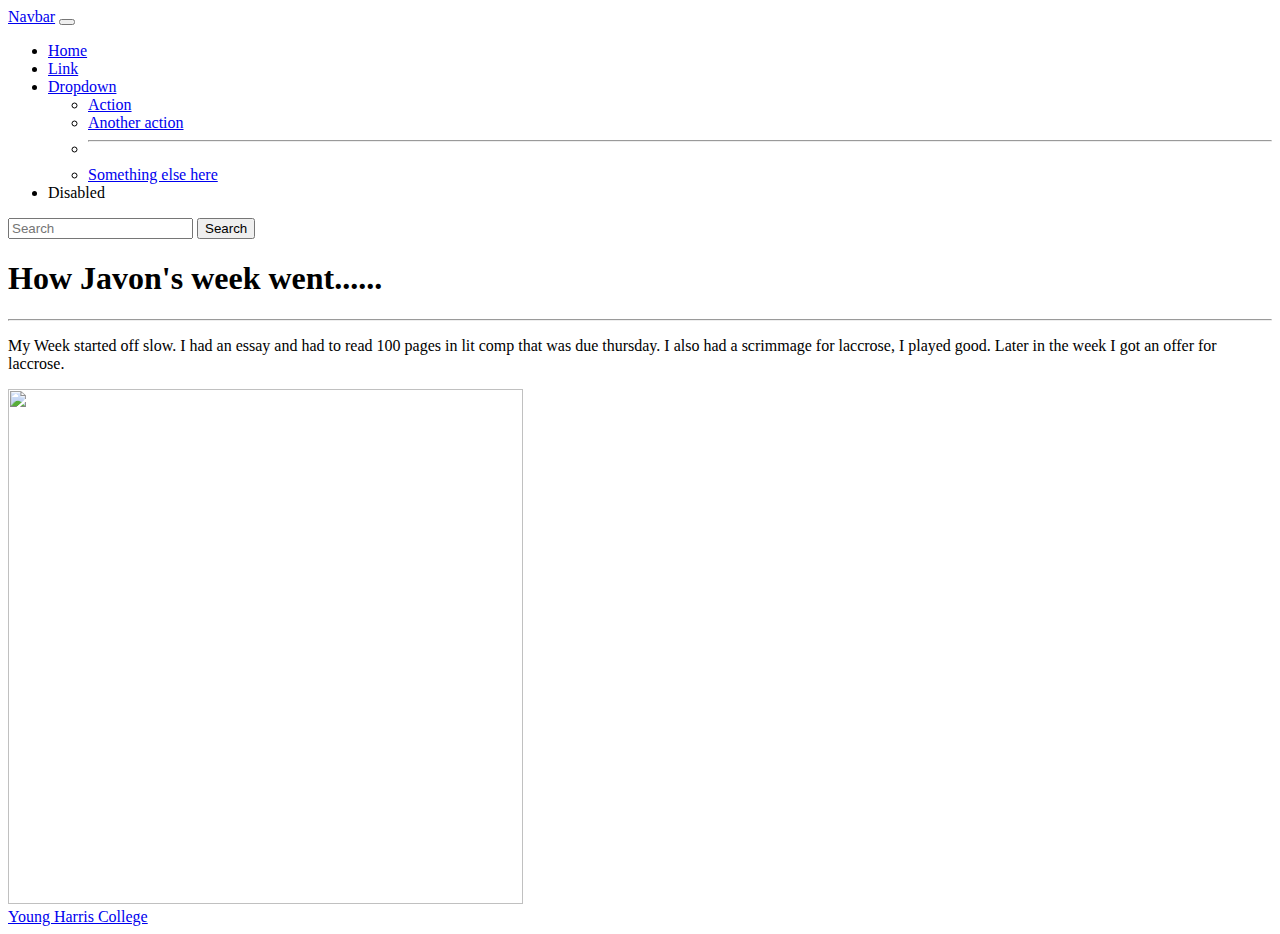
==== index.html @ a314cb33 "index.html" ====
<!DOCTYPE html>

<html>

<head>

<title>Javon's Week</title>
<!--Links this to the style sheet-->
<link rel="stylesheet" type="text/css" href="style.css">
<link href="https://cdn.jsdelivr.net/npm/bootstrap@5.3.2/dist/css/bootstrap.min.css" rel="stylesheet" integrity="sha384-T3c6CoIi6uLrA9TneNEoa7RxnatzjcDSCmG1MXxSR1GAsXEV/Dwwykc2MPK8M2HN" crossorigin="anonymous">
<script src="https://cdn.jsdelivr.net/npm/bootstrap@5.3.2/dist/js/bootstrap.bundle.min.js" integrity="sha384-C6RzsynM9kWDrMNeT87bh95OGNyZPhcTNXj1NW7RuBCsyN/o0jlpcV8Qyq46cDfL" crossorigin="anonymous"></script>
</head>

<body>
    <nav class="navbar navbar-expand-lg bg-body-tertiary">
        <div class="container-fluid">
          <a class="navbar-brand" href="#">Navbar</a>
          <button class="navbar-toggler" type="button" data-bs-toggle="collapse" data-bs-target="#navbarSupportedContent" aria-controls="navbarSupportedContent" aria-expanded="false" aria-label="Toggle navigation">
            <span class="navbar-toggler-icon"></span>
          </button>
          <div class="collapse navbar-collapse" id="navbarSupportedContent">
            <ul class="navbar-nav me-auto mb-2 mb-lg-0">
              <li class="nav-item">
                <a class="nav-link active" aria-current="page" href="#">Home</a>
              </li>
              <li class="nav-item">
                <a class="nav-link" href="#">Link</a>
              </li>
              <li class="nav-item dropdown">
                <a class="nav-link dropdown-toggle" href="#" role="button" data-bs-toggle="dropdown" aria-expanded="false">
                  Dropdown
                </a>
                <ul class="dropdown-menu">
                  <li><a class="dropdown-item" href="#">Action</a></li>
                  <li><a class="dropdown-item" href="#">Another action</a></li>
                  <li><hr class="dropdown-divider"></li>
                  <li><a class="dropdown-item" href="#">Something else here</a></li>
                </ul>
              </li>
              <li class="nav-item">
                <a class="nav-link disabled" aria-disabled="true">Disabled</a>
              </li>
            </ul>
            <form class="d-flex" role="search">
              <input class="form-control me-2" type="search" placeholder="Search" aria-label="Search">
              <button class="btn btn-outline-success" type="submit">Search</button>
            </form>
          </div>
        </div>
      </nav>
    <h1>How Javon's week went......</h1>
    <hr>
    <p>My Week started off slow. I had an essay and had to read 100 pages in lit comp that was due thursday. I also had a scrimmage for laccrose, I played good. Later in the week I got an offer for laccrose.</p>

    <img src="https://peachbeltconference.org/images/2020/11/30/membermondayYHC.jpg?preset=large.storyimage" height="515px"; width="515px"; border
    >
    <br>
    <a href="https://www.yhc.edu/">Young Harris College</a>
</body>



</html>
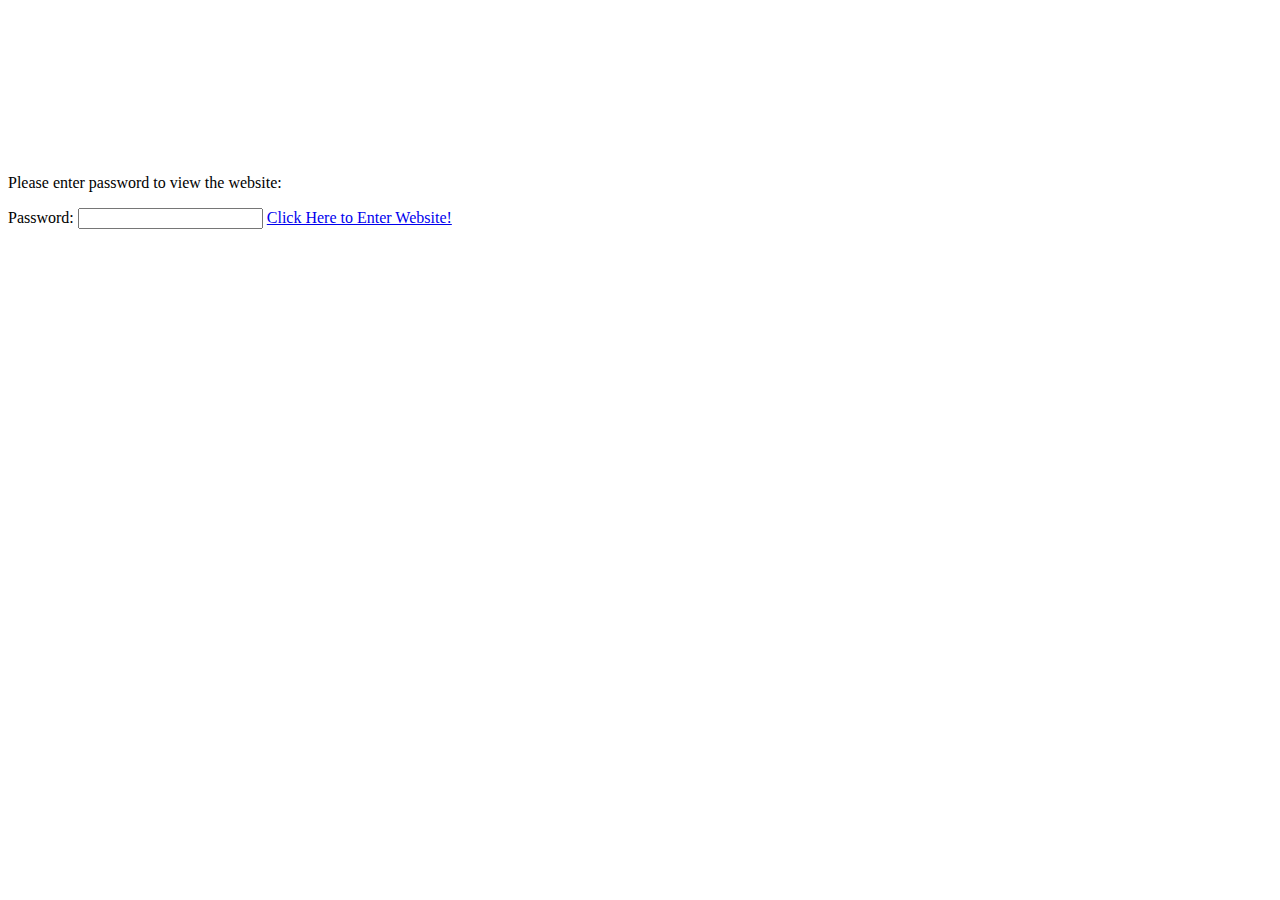
==== commit 2cab9e32: "index.html" ====
--- a/index.html
+++ b/index.html
@@ -1,63 +1,34 @@
-<!DOCTYPE html>
+<html lang="en">
+<head>
+    <link rel="stylesheet" type="text/css" href="style.css">
+    <meta charset="UTF-8">
+    <meta name="viewport" content="width=device-width, initial-scale=1.0">
+    <title>Document</title>
+</head>
+<body class="class-for-index">
 
-<html>
+    <video id="background-video" autoplay loop muted poster="file:///C:/Users/kenjs/Downloads/pexels_videos_3931%20(1080p).mp4">
+        <source src="file:///C:/Users/kenjs/Downloads/pexels_videos_3931%20(1080p).mp4" type="video/mp4">
+    </video>
+    <p> Please enter password to view the website:</p>
+    <p> Password: <input id="passwordBox" type="password"/>
+        <a href="app.html" onclick="return confirmPassword();">
+            Click Here to Enter Website! 
+        </a>
+    </p>
+      
+        <script>
+      function confirmPassword() {
+        var password = document.getElementById("passwordBox");
+        var passwordText = password.value;
+        if (passwordText == "NoahAveryJavonDominic"){
+          return true;
+        }
+        alert ("Access denied! Incorrect Password");
+        return false;
+      } 
+          </script>
 
-<head>
-
-<title>Javon's Week</title>
-<!--Links this to the style sheet-->
-<link rel="stylesheet" type="text/css" href="style.css">
-<link href="https://cdn.jsdelivr.net/npm/bootstrap@5.3.2/dist/css/bootstrap.min.css" rel="stylesheet" integrity="sha384-T3c6CoIi6uLrA9TneNEoa7RxnatzjcDSCmG1MXxSR1GAsXEV/Dwwykc2MPK8M2HN" crossorigin="anonymous">
-<script src="https://cdn.jsdelivr.net/npm/bootstrap@5.3.2/dist/js/bootstrap.bundle.min.js" integrity="sha384-C6RzsynM9kWDrMNeT87bh95OGNyZPhcTNXj1NW7RuBCsyN/o0jlpcV8Qyq46cDfL" crossorigin="anonymous"></script>
-</head>
-
-<body>
-    <nav class="navbar navbar-expand-lg bg-body-tertiary">
-        <div class="container-fluid">
-          <a class="navbar-brand" href="#">Navbar</a>
-          <button class="navbar-toggler" type="button" data-bs-toggle="collapse" data-bs-target="#navbarSupportedContent" aria-controls="navbarSupportedContent" aria-expanded="false" aria-label="Toggle navigation">
-            <span class="navbar-toggler-icon"></span>
-          </button>
-          <div class="collapse navbar-collapse" id="navbarSupportedContent">
-            <ul class="navbar-nav me-auto mb-2 mb-lg-0">
-              <li class="nav-item">
-                <a class="nav-link active" aria-current="page" href="#">Home</a>
-              </li>
-              <li class="nav-item">
-                <a class="nav-link" href="#">Link</a>
-              </li>
-              <li class="nav-item dropdown">
-                <a class="nav-link dropdown-toggle" href="#" role="button" data-bs-toggle="dropdown" aria-expanded="false">
-                  Dropdown
-                </a>
-                <ul class="dropdown-menu">
-                  <li><a class="dropdown-item" href="#">Action</a></li>
-                  <li><a class="dropdown-item" href="#">Another action</a></li>
-                  <li><hr class="dropdown-divider"></li>
-                  <li><a class="dropdown-item" href="#">Something else here</a></li>
-                </ul>
-              </li>
-              <li class="nav-item">
-                <a class="nav-link disabled" aria-disabled="true">Disabled</a>
-              </li>
-            </ul>
-            <form class="d-flex" role="search">
-              <input class="form-control me-2" type="search" placeholder="Search" aria-label="Search">
-              <button class="btn btn-outline-success" type="submit">Search</button>
-            </form>
-          </div>
-        </div>
-      </nav>
-    <h1>How Javon's week went......</h1>
-    <hr>
-    <p>My Week started off slow. I had an essay and had to read 100 pages in lit comp that was due thursday. I also had a scrimmage for laccrose, I played good. Later in the week I got an offer for laccrose.</p>
-
-    <img src="https://peachbeltconference.org/images/2020/11/30/membermondayYHC.jpg?preset=large.storyimage" height="515px"; width="515px"; border
-    >
-    <br>
-    <a href="https://www.yhc.edu/">Young Harris College</a>
+      
 </body>
-
-
-
 </html>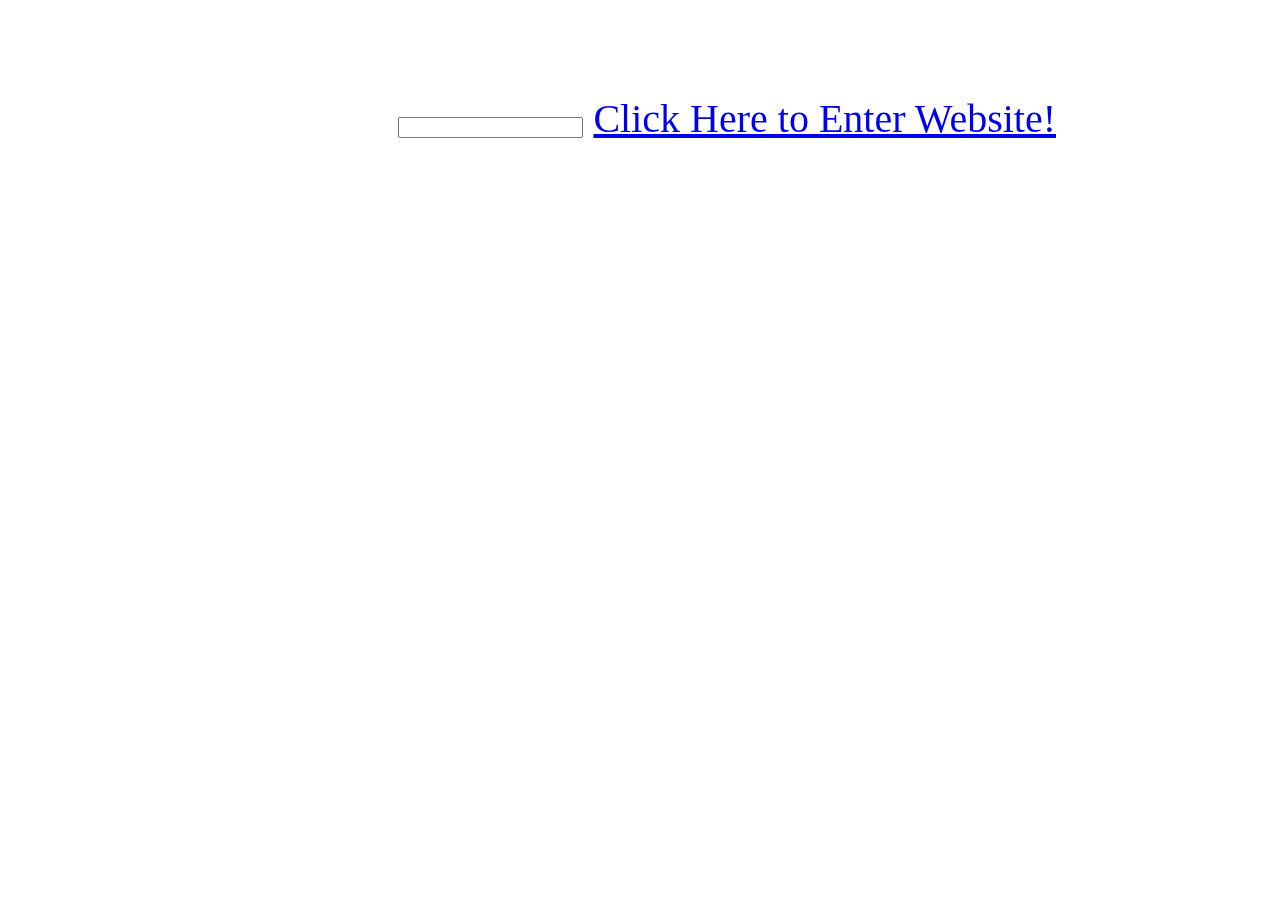
==== commit 9b1e4fcc: "Update index.html" ====
--- a/index.html
+++ b/index.html
@@ -7,7 +7,7 @@
 </head>
 <body class="class-for-index">
 
-    <video id="background-video" autoplay loop muted poster="file:///C:/Users/kenjs/Downloads/pexels_videos_3931%20(1080p).mp4">
+    <video id="background-video" autoplay loop muted poster="pexels_videos_3931%20(1080p).mp4">
         <source src="file:///C:/Users/kenjs/Downloads/pexels_videos_3931%20(1080p).mp4" type="video/mp4">
     </video>
     <p> Please enter password to view the website:</p>
@@ -31,4 +31,4 @@
 
       
 </body>
-</html>+</html>
--- a/style.css
+++ b/style.css
@@ -0,0 +1,71 @@
+
+.class-for-index{
+    text-align: center;
+    color: white;
+    font-size: 40;
+}
+.class-for-app {
+    background-color: rgb(196, 200, 255);
+    color:  lab(67 -20.69 6.76);
+    text-align: center;
+    font-size:25px;
+    
+}
+.class-for-iframes{
+    border: 2px;
+    border-color: #f43636b3;
+    border-style:dashed
+}
+.class-for-b1{
+background-color: lab(67 -20.69 6.76);
+  border: none;
+  color: white;
+  padding: 15px 32px;
+  text-align: center;
+  text-decoration: none;
+  display: inline-block;
+  font-size: 18px;}
+
+.class-for-b2{
+    border: none;
+    color: black;
+    text-align: center;
+    text-decoration: none;
+    display: inline-block;
+    font-size: 19px;
+}
+#background-video {
+    height: 100vh;
+    width: 100vw;
+    object-fit: cover;
+    position: fixed;
+    left: 0;
+    right: 0;
+    top: 0;
+    bottom: 0;
+    z-index: -1;
+  }
+  
+  @media (max-width: 750px) {
+      #background-video { display: none; }
+      body {
+        background: url("file:///C:/Users/kenjs/Downloads/pexels_videos_3931%20(1080p).mp4") no-repeat;
+        background-size: cover;
+      }
+  }
+  .class-for-abtus{
+    background-color: rgb(196, 200, 255);
+    color: black;
+    text-align: center;
+    font-size: 25px;
+    img{
+        width: 400px;;
+    }
+  }
+  .class-for-contactus{
+    background-color: rgb(196, 200, 255);
+    color: black;
+    text-align: center;
+    font-size: 25px;
+  }
+  